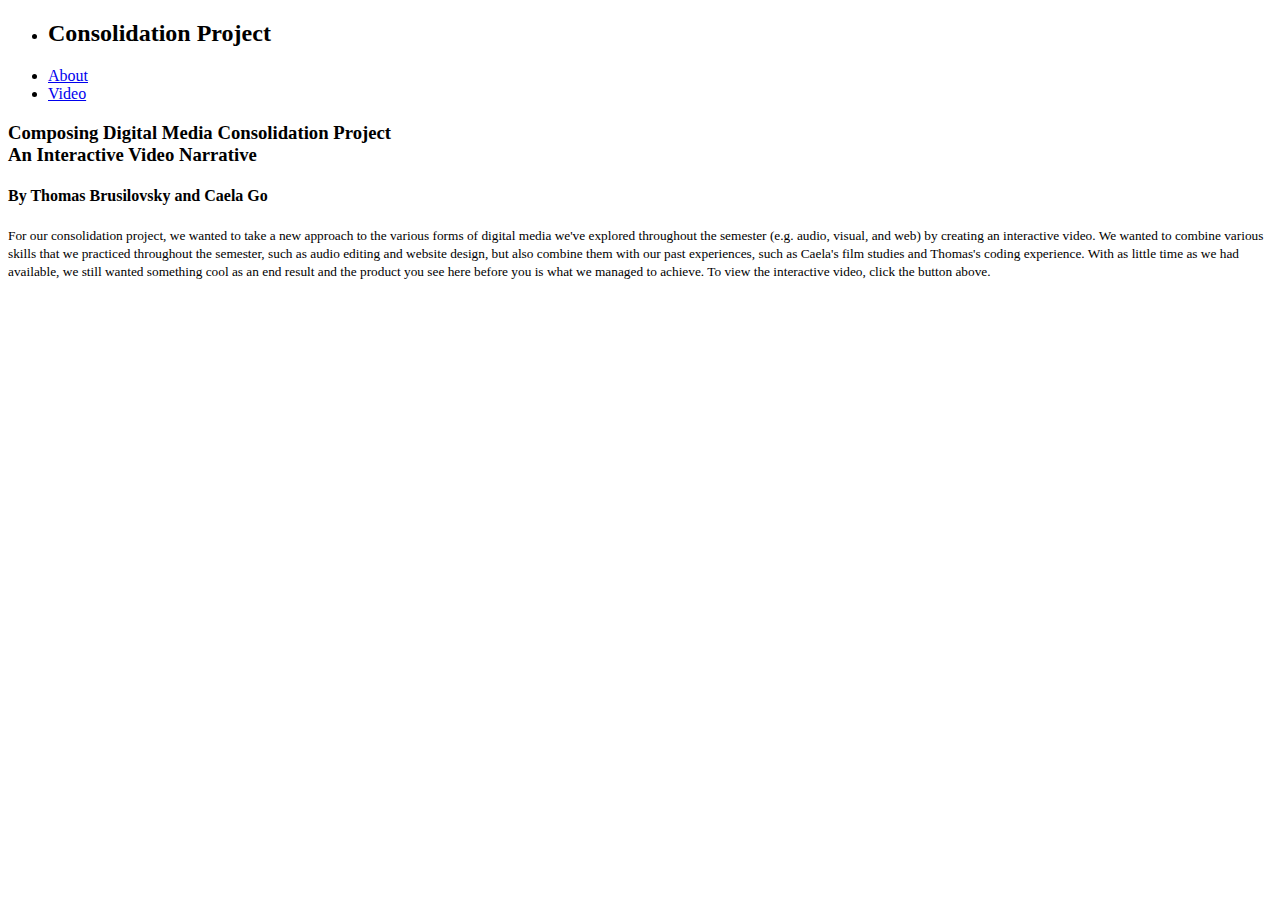
==== docs/index.html @ 4cff38f8 "basic code and folder movement" ====
<!DOCTYPE html>
<html lang='en'>
<head>
    <meta charset='UTF-8'/>
    <title>Home</title>
    <link rel='stylesheet' href='style.css'/>
</head>
<body>

    <div class='tobbox'>
        <ul class='topbar'>
          <li class='topheader'><h2 class="header">Consolidation Project</h2></li>
          <li class='topbutton'><a class="active" href="index.html">About</a></li>
          <li class='topbutton'><a href="video.html">Video</a></li>
        </ul>
    </div>
    <div class='bodybox'>
      <div class="aboutbox">
        <h3 class="type">Composing Digital Media Consolidation Project <br> 
            An Interactive Video Narrative</h3>
            <h4>By Thomas Brusilovsky and Caela Go</h4>
        <small>For our consolidation project, we wanted to take a new approach to the various forms of 
            digital media we've explored throughout 
            the semester (e.g. audio, visual, and web) by creating an  
            interactive video. We wanted to combine various skills that we practiced 
            throughout the semester, such as audio editing and website design,
            but also combine them with our past experiences, such as Caela's film studies
            and Thomas's coding experience. With as little time as we had available,
            we still wanted something cool as an end result and the product you see here before you
            is what we managed to achieve. To view the interactive video, click the button above.
        </small>
      </div>

  </body>
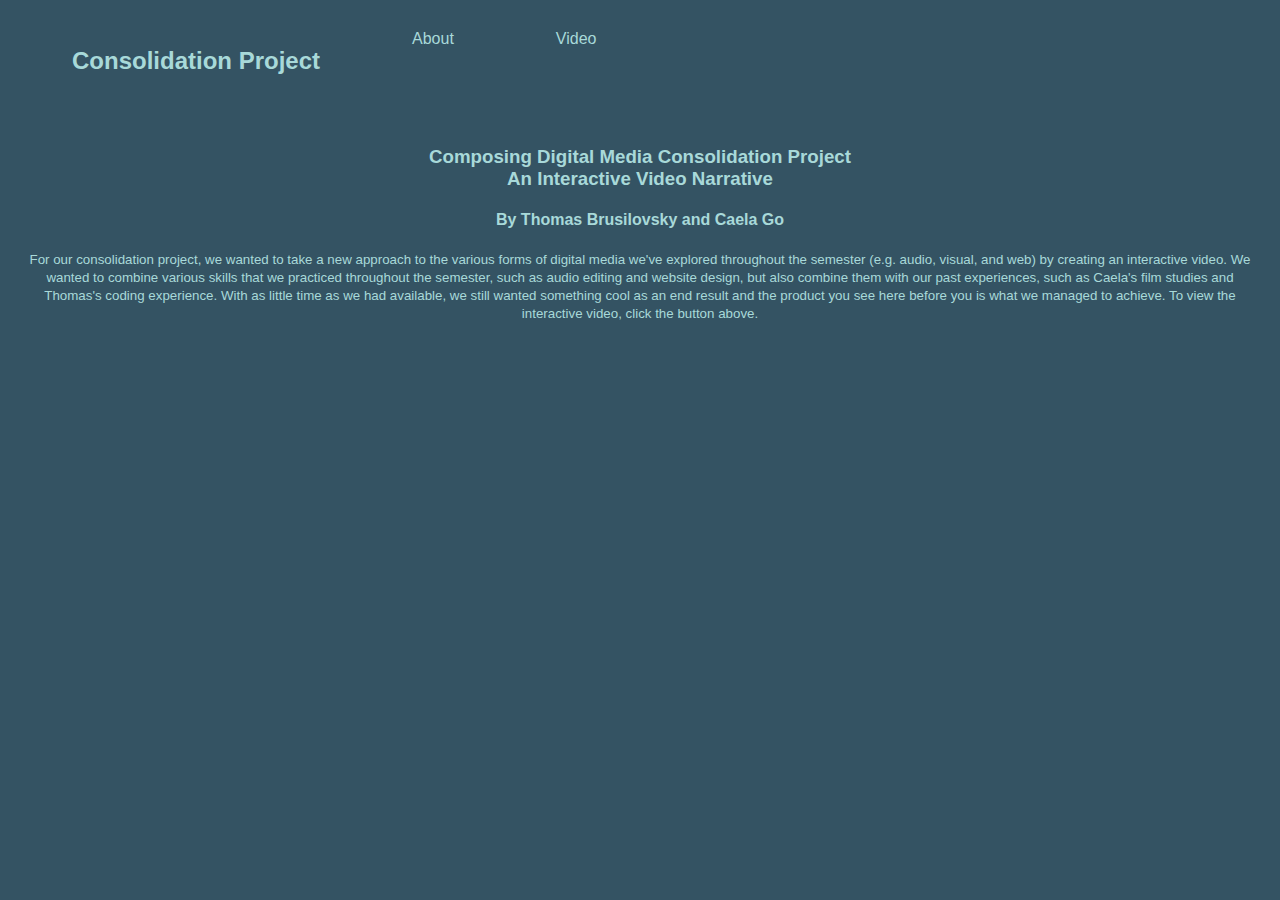
==== commit 4c86d269: "some basic styling and modifications" ====
--- a/docs/index.html
+++ b/docs/index.html
@@ -9,8 +9,8 @@
 
     <div class='tobbox'>
         <ul class='topbar'>
-          <li class='topheader'><h2 class="header">Consolidation Project</h2></li>
-          <li class='topbutton'><a class="active" href="index.html">About</a></li>
+          <li class='topheader'><h2 >Consolidation Project</h2></li>
+          <li class='topbutton'><a  href="index.html">About</a></li>
           <li class='topbutton'><a href="video.html">Video</a></li>
         </ul>
     </div>
--- a/docs/style.css
+++ b/docs/style.css
@@ -0,0 +1,49 @@
+* {
+    font-family: sans-serif !important;
+    color: #A8D9D9 ;
+}
+body {
+    background: #345363;
+    -webkit-background-size: cover;
+    -moz-background-size: cover;
+    -o-background-size: cover;
+    background-size: cover;
+}
+.topbar {
+    list-style-type: none;
+    margin: 0;
+    padding: 10px;
+    display: flex;
+    text-align: center;
+    padding: 14px 20px;
+    text-decoration: none;
+    border-radius: 8px;
+    margin:3px;
+}
+.topheader, .topbutton {
+    display: block;
+    padding: 8px;
+}
+.bodybox {
+    padding: 8px;
+    margin:5px;
+    text-align: center;
+    border-radius: 12px;
+    display: flex;
+    flex-direction: column;
+    align-items: center;
+}
+.topbar a {
+    text-align: center;
+    padding: 30px 40px;
+    text-decoration: none;
+    margin:3px;
+}
+.topbar h2 {
+    float: left;
+    text-align: center;
+    padding: 14px 30px;
+    text-decoration: none;
+    margin:3px;
+}
+
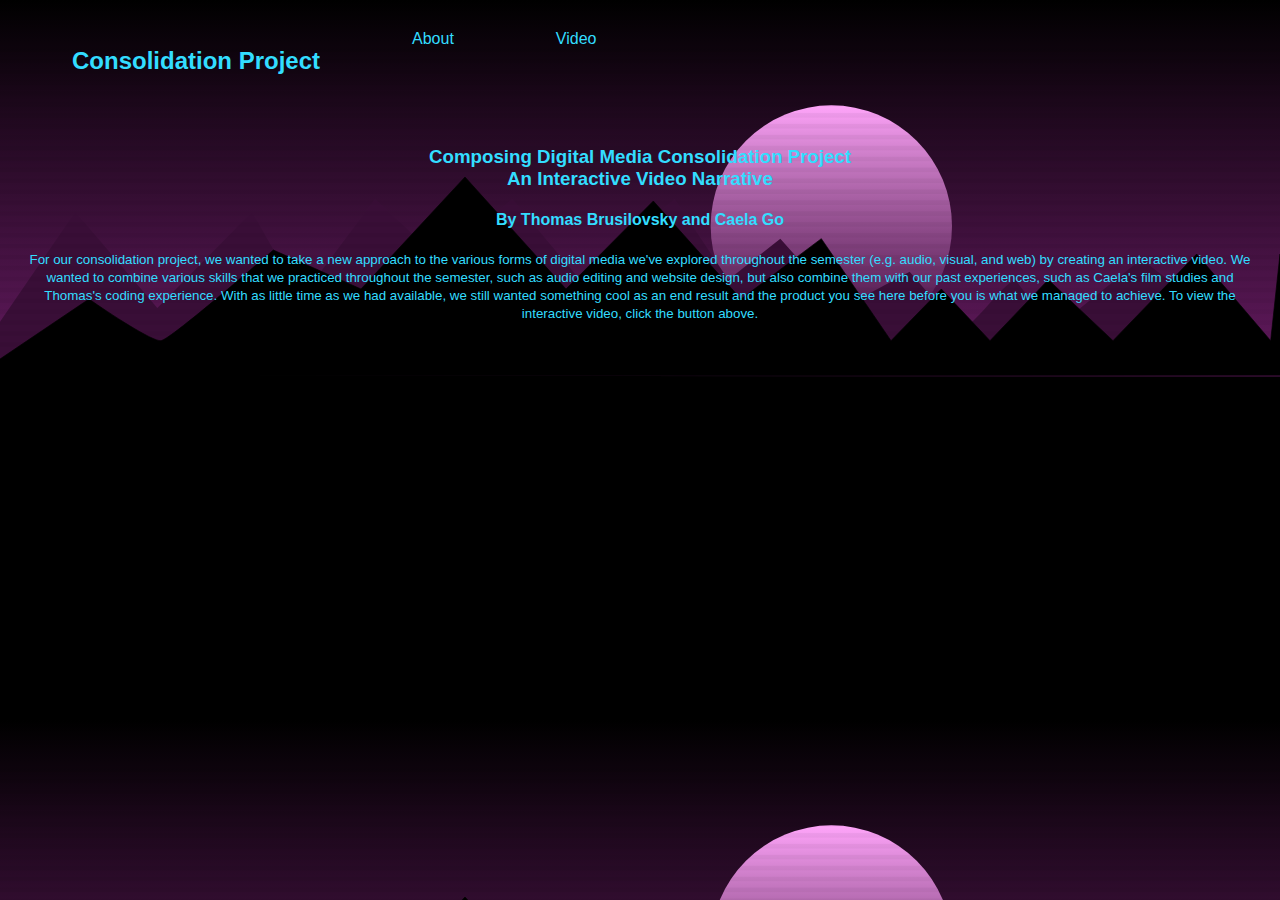
==== commit 60402bd8: "Added styling to background, buttons, etc." ====
--- a/docs/index.html
+++ b/docs/index.html
@@ -30,5 +30,4 @@
             is what we managed to achieve. To view the interactive video, click the button above.
         </small>
       </div>
-
   </body>--- a/docs/style.css
+++ b/docs/style.css
@@ -1,14 +1,42 @@
 * {
     font-family: sans-serif !important;
-    color: #A8D9D9 ;
+    color: #33ddff ;
 }
+
 body {
-    background: #345363;
+    /* background: #345363; */
+    background-image: url("Media/background.svg");
     -webkit-background-size: cover;
     -moz-background-size: cover;
     -o-background-size: cover;
     background-size: cover;
 }
+
+.button {
+    border: 3px solid #00d4ff;
+    color: #00d4ff;
+    background-color: #002a33;
+    padding: 16px 16px;
+    outline: 0;
+    border-radius: 12px;
+}
+.button:hover {
+    border-color: #3df;
+    color: #3df;
+    background-color: #056;
+    padding: 16px 16px;
+    outline: 0;
+    border-radius: 12px;
+}
+.button:focus {
+    border-color: #33ddff;
+    color: #3df;
+    background-color: #056;
+    padding: 16px 16px;
+    outline: 0;
+    border-radius: 12px;
+}
+
 .topbar {
     list-style-type: none;
     margin: 0;
@@ -46,4 +74,37 @@
     text-decoration: none;
     margin:3px;
 }
+.tv_container {
+    width: 785px; /* Adjust TV image width */
+    height: 488px; /* Adjust TV image height */
+    position: relative;
+}
+.tv_container:after {
+    content: '';
+    display: block;
+    background: url('Media/old-tv.png') no-repeat top left transparent;
+    background-size: auto 100%;
+    width: 100%;
+    height: 100%;
+    left: 0px;
+    top: 0px;
+    position: absolute;
+    z-index: 10;
+}
+.tv_container video {
+    position: absolute;
+    top: 55px; /* Adjust top position */
+    left: 70px; /* Adjust left position */
+    z-index: 5;
+}
+.buttonHidden {
+    background-color: transparent;
+    color:transparent;
+    border-color: transparent;
+    cursor: default;
+}
 
+.blackbox {
+    background-color: black;
+    height: 20%;
+}